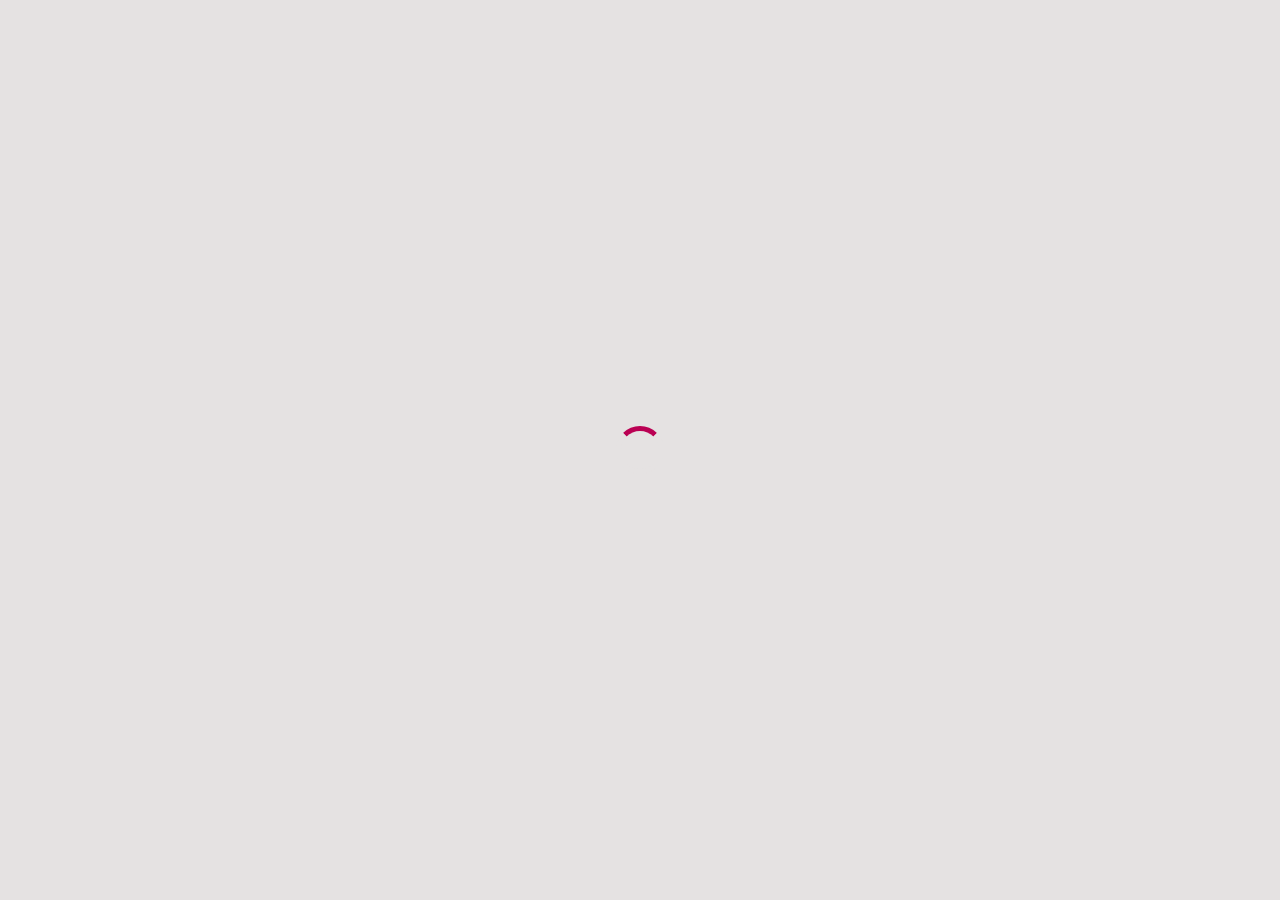
==== index_en.html @ a767b973 "Prevent empty inputs, obfuscate api key" ====
<!--
    File: index_en.html
    Author: Peter Nilsson (@ittykeys)
    Date: March 18, 2024
    License: © 2024 Peter Nilsson, released under the GPLv3 License. See LICENSE file for details.
    Description: Main html, English
-->

<!DOCTYPE html>
<html>
    <head>
        <meta charset="UTF-8" />
        <title>Skåneresa</title>
        <script>
            function generateNonce() {
                var charset = 'ABCDEFGHIJKLMNOPQRSTUVWXYZabcdefghijklmnopqrstuvwxyz0123456789';
                var result = '';
                for (var i = 0; i < 32; i++) {
                    result += charset.charAt(Math.floor(Math.random() * charset.length));
                }
                return result;
            }
            var nonce = generateNonce();
            var cspMeta = document.createElement('meta');
            cspMeta.setAttribute('http-equiv', 'Content-Security-Policy');
            cspMeta.setAttribute('content', "script-src 'nonce-" + nonce + "' www.googletagmanager.com 'self' code.jquery.com");
            document.head.appendChild(cspMeta);
            function setNonceForScripts(nonce) {
                var scripts = document.querySelectorAll('script[nonce]');
                for (var i = 0; i < scripts.length; i++) {
                    scripts[i].setAttribute('nonce', nonce);
                }
            }
            setNonceForScripts(nonce);
        </script>
        <meta http-equiv="X-UA-Compatible" content="IE=edge" />
        <meta http-equiv="Cache-control" content="public" />
        <meta name="description" content="Skåneresa" />
        <meta name="keywords" content="Skåneresa" />
        <meta name="author" content="Peter Nilsson" />
        <meta name="HandheldFriendly" content="true" />
        <meta name="robots" content= "index, follow">
        <meta name="viewport" content="width=device-width, initial-scale=1.0 user-scalable=no">
        <meta name="theme-color" content="#ba0053">
        <link rel="stylesheet" type="text/css" href="css/main.css" />
        <link rel="apple-touch-icon" href="icon.png"/>
        <link rel="icon" href="icon.ico" type="image/x-icon" />
        <link rel="manifest" href="manifest.json">
        <script src="https://code.jquery.com/jquery-1.9.1.js"></script>
        <script src="https://code.jquery.com/ui/1.10.3/jquery-ui.js"></script>
        <script src="js/notification_en.js"></script>
        <script src="js/main.js"></script>
    </head>
    <body>
        <div id="loader"></div>
        <div class="container" id="content">
            <div id="main">
                <h1><a href="">Skåneresa</a></h1>
                <div id="search">
                    <input id="from" type="text" placeholder="From"/>
                    <input id="to" type="text" placeholder="To"/>
                    <div id="buttons">
                        <input type="button" id="searchButton" value="Search" />
                        <input type="button" id="reset" value="Reset" />
                    </div>
                </div>
                <div id="Notification" class="notification">
                    <span id="notificationMessage"></span>
                    <button id="closeNotification">OK</button>
                </div>
            </div>
            <div id="result">
                <table border="1" id="timeTableDeparture">
                    <tr>
                        <th scope="col">Departure</th>
                        <th scope="col">Destination(s)</th>
                        <th scope="col">Operator</th>
                        <th scope="col">Track</th>
                    </tr>
                </table>
            </div>
            <div id="error"></div>
        </div>
    </body>
</html>
---- css/main.css ----
/*
 * File: main.css
 * Author: Peter Nilsson (@ittykeys)
 * Date: March 18, 2024
 * License: © 2024 Peter Nilsson, released under the GPLv3 License. See LICENSE file for details.
 * Description: Main css file for site
 */

/* Import our css files */
@import "animations.css";
@import "search.css";
@import "result.css";
@import "responsive.css";

/* Reset browser global defaults and set our own */
* {
	font-family: "Trebuchet MS", "Verdana", "Geneva", "Arial", sans-serif;
	font-weight: normal !important;
	color: #ba0053;
	background-color: #e5e2e2;
	text-decoration: none;
	scroll-behavior: smooth;
	scrollbar-width: none;
	letter-spacing: 0.1rem;
	margin: 0;
    padding: 0;
    box-sizing: border-box;
/* I don't like scrollbars */
} ::-webkit-scrollbar {
	display: none;
}
/* Animate links */
a:link, a:visited {
	color: #ba0053;
	transition: 0.2s;
	} a:hover, a:focus {
		color: #8a003e;
}	a:active {
		color: #61012c;
}

/* Flex body and style common elements */
body {
	display: flex;
	height: 100vh;
	flex-direction: column;
	flex-wrap: wrap;
	align-content: center;
	align-items: center;
	justify-content: center;
	z-index: 2;
} body.animate-to-top {
	animation: moveToTop 0.5s forwards;
} body.animate-to-center {
	animation: moveToCenter 0.5s forwards;
} h1 {
	font-weight: normal;
	padding: 0;
	font-size: 4em;
	text-align: center;
} h2 {
	padding: 1em;
	font-size: 2em;
	text-align: center;
} p {
	font-size: 2em;
	text-align: center;
}

/* Loader animation */
#loader {
	position: absolute;
	border: 5px solid #e5e2e2;
	border-top: 5px solid #ba0053;
	border-radius: 50%;
	width: 3em;
	height: 3em;
	animation: spin 1s linear infinite;
	z-index: 999;
	background-color: #e5e2e200;
}

/* Main container */
.container {
	display: flex;
	flex-direction: column;
	align-items: center;
	transition: all 0.5s ease;
} .container.row-layout {
	flex-direction: row;
	justify-content: space-around;
	align-items: center;
	width: 100%;
} .container.row-layout #main,
.container.row-layout #search,
.container.row-layout #buttons {
	width: auto;
	margin: 0 10px;
}

/* Contain main elements except results */
#main {
	display: flex;
	flex-direction: column;
	align-items: center;
	transition: flex-direction 0.5s ease, justify-content 0.5s ease;
} #search, #buttons, #search input[type='text'], h1 {
	transition: all 0.5s ease;
} .row-layout #main {
	flex-direction: row;
	justify-content: space-around;
	width: 100%;
}

/* Make sure any error is absolutely shown */
#error {
	position: absolute;
	bottom: 0;
}
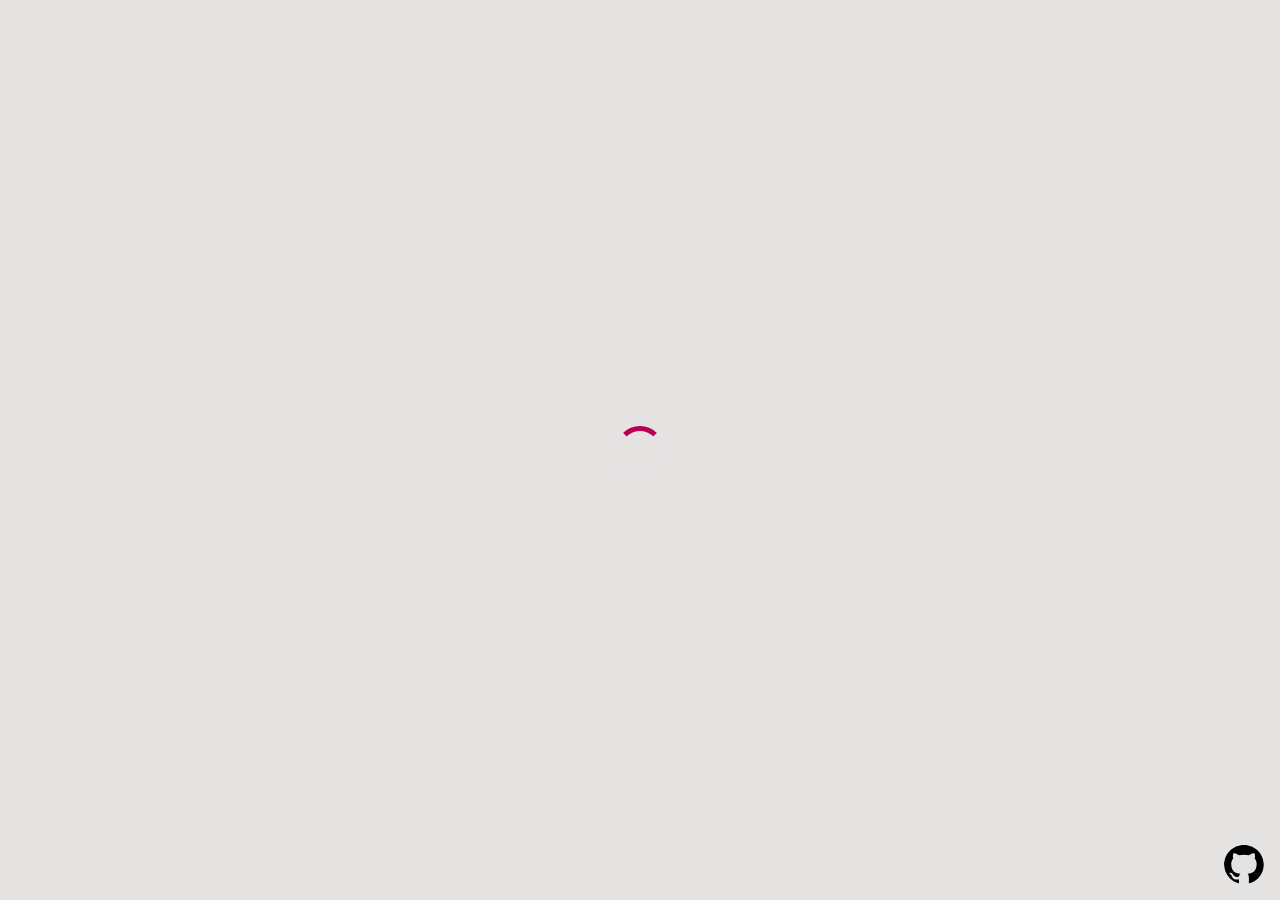
==== commit 3d6c96f3: "Add github link" ====
--- a/index_en.html
+++ b/index_en.html
@@ -7,7 +7,7 @@
 -->
 
 <!DOCTYPE html>
-<html>
+<html lang="en">
     <head>
         <meta charset="UTF-8" />
         <title>Skåneresa</title>
@@ -43,18 +43,27 @@
         <meta name="viewport" content="width=device-width, initial-scale=1.0 user-scalable=no">
         <meta name="theme-color" content="#ba0053">
         <link rel="stylesheet" type="text/css" href="css/main.css" />
-        <link rel="apple-touch-icon" href="icon.png"/>
-        <link rel="icon" href="icon.ico" type="image/x-icon" />
+        <link rel="apple-touch-icon" href="img/icon.png"/>
+        <link rel="icon" href="img/icon.ico" type="image/x-icon" />
         <link rel="manifest" href="manifest.json">
         <script src="https://code.jquery.com/jquery-1.9.1.js"></script>
         <script src="https://code.jquery.com/ui/1.10.3/jquery-ui.js"></script>
         <script src="js/notification_en.js"></script>
         <script src="js/main.js"></script>
+        <script src="js/darkmode.js"></script>
     </head>
     <body>
-        <div id="loader"></div>
-        <div class="container" id="content">
+        <noscript>
+            <p>JavaScript is disabled. Please enable JavaScript in your browser settings to continue.</p>
+        </noscript>
+        <div id="loader" class="hidden"></div>
+        <div class="container hidden" id="content">
             <div id="main">
+                <span class="darkModeIcon"></span>
+                <label class="switch">
+                    <input type="checkbox" id="darkModeSwitch">
+                    <span class="slider round"></span>
+                </label>
                 <h1><a href="">Skåneresa</a></h1>
                 <div id="search">
                     <input id="from" type="text" placeholder="From"/>
@@ -72,14 +81,20 @@
             <div id="result">
                 <table border="1" id="timeTableDeparture">
                     <tr>
-                        <th scope="col">Departure</th>
-                        <th scope="col">Destination(s)</th>
+                        <th scope="col">Departure, Track</th>
+                        <th scope="col">Arrival, Track</th>
                         <th scope="col">Operator</th>
-                        <th scope="col">Track</th>
+                        <th scope="col">Info</th>
                     </tr>
                 </table>
             </div>
+            <div id="deviationOverlay"></div>
+            <div id="deviationModal">
+                <p id="deviationModalBody"></p>
+                <button id="closeModal">OK</button>
+            </div>
             <div id="error"></div>
         </div>
+        <a id="github" href="https://github.com/ittykeys/skaneresa.se" target="_blank"></a>
     </body>
 </html>--- a/css/main.css
+++ b/css/main.css
@@ -11,6 +11,7 @@
 @import "search.css";
 @import "result.css";
 @import "responsive.css";
+@import "darkmode.css";
 
 /* Reset browser global defaults and set our own */
 * {
@@ -32,11 +33,15 @@
 /* Animate links */
 a:link, a:visited {
 	color: #ba0053;
-	transition: 0.2s;
+	transition: color 0.2s;
 	} a:hover, a:focus {
 		color: #8a003e;
 }	a:active {
 		color: #61012c;
+}
+
+.hidden {
+	display: none !important;
 }
 
 /* Flex body and style common elements */
@@ -49,6 +54,7 @@
 	align-items: center;
 	justify-content: center;
 	z-index: 2;
+	overflow-y: visible;
 } body.animate-to-top {
 	animation: moveToTop 0.5s forwards;
 } body.animate-to-center {
@@ -105,15 +111,83 @@
 	align-items: center;
 	transition: flex-direction 0.5s ease, justify-content 0.5s ease;
 } #search, #buttons, #search input[type='text'], h1 {
-	transition: all 0.5s ease;
+	transition: flex-direction 0.5s ease, justify-content 0.5s ease;
 } .row-layout #main {
 	flex-direction: row;
 	justify-content: space-around;
 	width: 100%;
 }
 
+/* Styles for the deviation modal */
+#deviationOverlay {
+	display: none;
+	position: fixed;
+	top: 0;
+	left: 0;
+	width: 100%;
+	height: 100%;
+	background: rgba(0,0,0,0.5);
+	z-index: 9000;
+} #deviationModal {
+	display: none;
+	position: fixed;
+	top: 50%;
+	left: 50%;
+	transform: translate(-50%, -50%);
+	font-size: 1.2em;
+	padding: 1em;
+	border: 1px solid #ba0053;
+	border-radius: 5px;
+	box-shadow: 0 0 5px rgba(0, 0, 0, 0.1);
+	z-index: 9001;
+	max-width: 300px;
+	background-color: #fff;
+} #deviationModal.show {
+	display: block;
+	animation: slideDownM 0.3s forwards;
+} #deviationModal.hide {
+	animation: slideUpM 0.3s forwards;
+} #deviationModalBody {
+	background-color: #fff;
+	font-size: 1.2em;
+}
+#closeModal {
+	background-color: #ba0053;
+	color: #fff;
+	border: none;
+	padding: 5px 10px;
+	cursor: pointer;
+	border-radius: 3px;
+	margin-top: 1em;
+	transition: background-color 0.2s;
+	transform: translateX(250%);
+} #closeModal:hover {
+	background-color: #8a003e;
+	transition: all 0.5s ease;
+}
+
 /* Make sure any error is absolutely shown */
 #error {
 	position: absolute;
 	bottom: 0;
+}
+
+#github {
+	position: absolute;
+	bottom: 0;
+	right: 0;
+	margin: 1em;
+	background-image: url('../img/github_dark.svg');
+	background-repeat: no-repeat;
+    background-position: center;
+    background-size: contain;
+	width: 2.5em;
+	height: 2.5em;
+	border-radius: 50%;
+	cursor: pointer;
+	transition: all 0.2s ease;
+} #github:hover {
+	background-color: #ba0053;
+} #github:active {
+	background-color: #8a003e;
 }